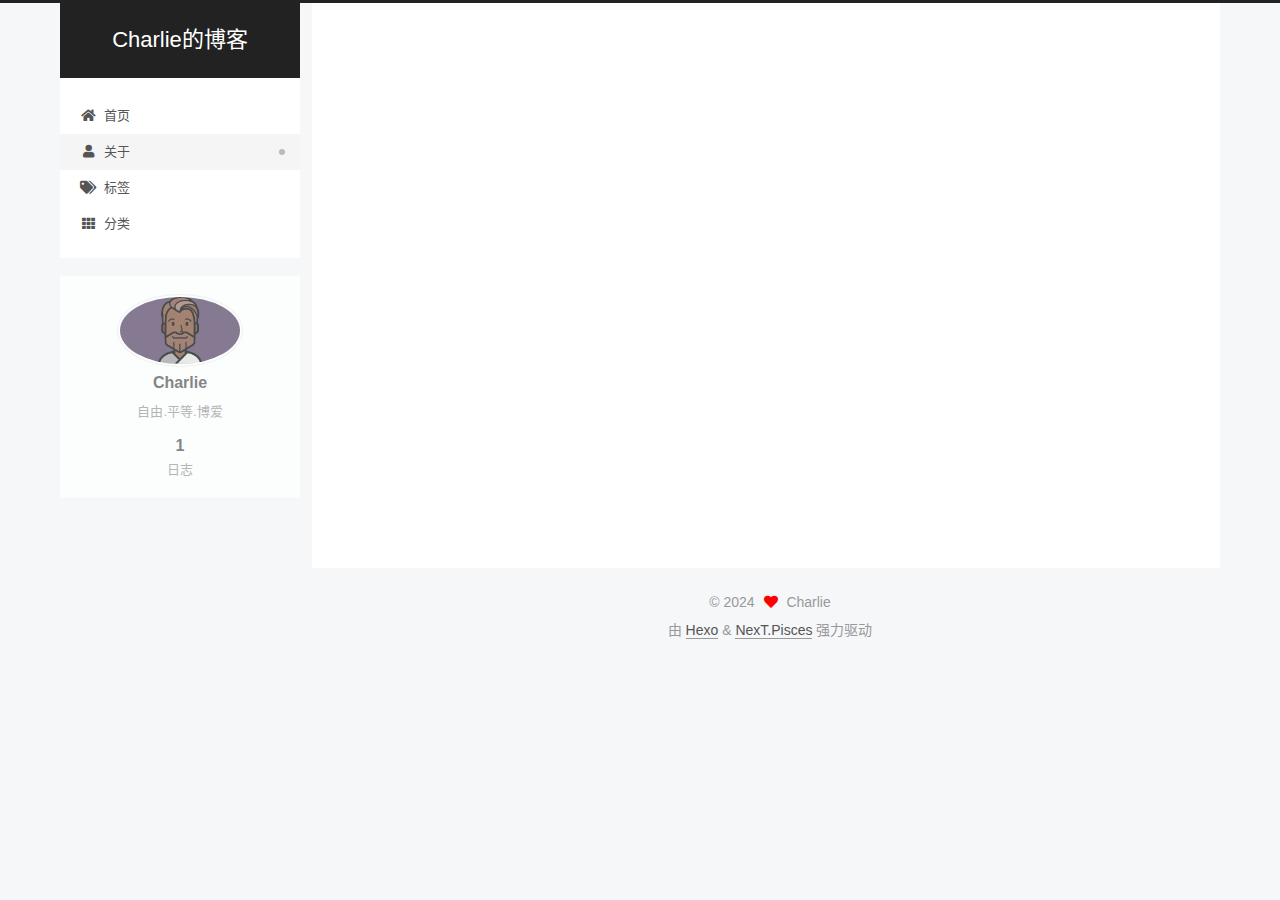
==== about/index.html @ 8c5cea67 "Site updated: 2024-01-12 19:17:08" ====
<!DOCTYPE html>
<html lang="zh-CN">
<head>
  <meta charset="UTF-8">
<meta name="viewport" content="width=device-width, initial-scale=1, maximum-scale=2">
<meta name="theme-color" content="#222">
<meta name="generator" content="Hexo 6.3.0">
  <link rel="apple-touch-icon" sizes="180x180" href="/images/apple-touch-icon-next.png">
  <link rel="icon" type="image/png" sizes="32x32" href="/images/favicon-32x32-next.png">
  <link rel="icon" type="image/png" sizes="16x16" href="/images/favicon-16x16-next.png">
  <link rel="mask-icon" href="/images/logo.svg" color="#222">

<link rel="stylesheet" href="/css/main.css">


<link rel="stylesheet" href="/lib/font-awesome/css/all.min.css">

<script id="hexo-configurations">
    var NexT = window.NexT || {};
    var CONFIG = {"hostname":"example.com","root":"/","scheme":"Pisces","version":"7.8.0","exturl":false,"sidebar":{"position":"left","display":"post","padding":18,"offset":12,"onmobile":false},"copycode":{"enable":false,"show_result":false,"style":null},"back2top":{"enable":true,"sidebar":false,"scrollpercent":false},"bookmark":{"enable":false,"color":"#222","save":"auto"},"fancybox":false,"mediumzoom":false,"lazyload":false,"pangu":false,"comments":{"style":"tabs","active":null,"storage":true,"lazyload":false,"nav":null},"algolia":{"hits":{"per_page":10},"labels":{"input_placeholder":"Search for Posts","hits_empty":"We didn't find any results for the search: ${query}","hits_stats":"${hits} results found in ${time} ms"}},"localsearch":{"enable":false,"trigger":"auto","top_n_per_article":1,"unescape":false,"preload":false},"motion":{"enable":true,"async":false,"transition":{"post_block":"fadeIn","post_header":"slideDownIn","post_body":"slideDownIn","coll_header":"slideLeftIn","sidebar":"slideUpIn"}}};
  </script>

  <meta name="description" content="欢迎来到我的博客 我创立这个博客最初的目的仅仅只是我的小黑盒账号被封禁 愤怒之余感慨 国内没有一个可以真正发表自己想法的平台 这个博客不会讨论一些太过敏感的事情 虽然说是由GitHub来进行托管的 应该算是半个境外平台了 但国安要找我的话应该非常容易 甚至别说是国安了 是个有心之士 就可以追寻着蛛丝马迹找到我 即使如编程随想那样的编程大佬 使用了无数的代理 跳脱 依旧还是被国安给抓到了 所以有的时">
<meta property="og:type" content="website">
<meta property="og:title" content="关于我的博客">
<meta property="og:url" content="http://example.com/about/index.html">
<meta property="og:site_name" content="Charlie的博客">
<meta property="og:description" content="欢迎来到我的博客 我创立这个博客最初的目的仅仅只是我的小黑盒账号被封禁 愤怒之余感慨 国内没有一个可以真正发表自己想法的平台 这个博客不会讨论一些太过敏感的事情 虽然说是由GitHub来进行托管的 应该算是半个境外平台了 但国安要找我的话应该非常容易 甚至别说是国安了 是个有心之士 就可以追寻着蛛丝马迹找到我 即使如编程随想那样的编程大佬 使用了无数的代理 跳脱 依旧还是被国安给抓到了 所以有的时">
<meta property="og:locale" content="zh_CN">
<meta property="article:published_time" content="2024-01-11T14:39:52.000Z">
<meta property="article:modified_time" content="2024-01-12T07:54:44.883Z">
<meta property="article:author" content="Charlie">
<meta name="twitter:card" content="summary">

<link rel="canonical" href="http://example.com/about/">


<script id="page-configurations">
  // https://hexo.io/docs/variables.html
  CONFIG.page = {
    sidebar: "",
    isHome : false,
    isPost : false,
    lang   : 'zh-CN'
  };
</script>

  <title>关于我的博客 | Charlie的博客
</title>
  






  <noscript>
  <style>
  .use-motion .brand,
  .use-motion .menu-item,
  .sidebar-inner,
  .use-motion .post-block,
  .use-motion .pagination,
  .use-motion .comments,
  .use-motion .post-header,
  .use-motion .post-body,
  .use-motion .collection-header { opacity: initial; }

  .use-motion .site-title,
  .use-motion .site-subtitle {
    opacity: initial;
    top: initial;
  }

  .use-motion .logo-line-before i { left: initial; }
  .use-motion .logo-line-after i { right: initial; }
  </style>
</noscript>

</head>

<body itemscope itemtype="http://schema.org/WebPage">
  <div class="container use-motion">
    <div class="headband"></div>

    <header class="header" itemscope itemtype="http://schema.org/WPHeader">
      <div class="header-inner"><div class="site-brand-container">
  <div class="site-nav-toggle">
    <div class="toggle" aria-label="切换导航栏">
      <span class="toggle-line toggle-line-first"></span>
      <span class="toggle-line toggle-line-middle"></span>
      <span class="toggle-line toggle-line-last"></span>
    </div>
  </div>

  <div class="site-meta">

    <a href="/" class="brand" rel="start">
      <span class="logo-line-before"><i></i></span>
      <h1 class="site-title">Charlie的博客</h1>
      <span class="logo-line-after"><i></i></span>
    </a>
  </div>

  <div class="site-nav-right">
    <div class="toggle popup-trigger">
    </div>
  </div>
</div>




<nav class="site-nav">
  <ul id="menu" class="main-menu menu">
        <li class="menu-item menu-item-home">

    <a href="/" rel="section"><i class="fa fa-home fa-fw"></i>首页</a>

  </li>
        <li class="menu-item menu-item-about">

    <a href="/about/" rel="section"><i class="fa fa-user fa-fw"></i>关于</a>

  </li>
        <li class="menu-item menu-item-tags">

    <a href="/tags/" rel="section"><i class="fa fa-tags fa-fw"></i>标签</a>

  </li>
        <li class="menu-item menu-item-categories">

    <a href="/categories/" rel="section"><i class="fa fa-th fa-fw"></i>分类</a>

  </li>
  </ul>
</nav>




</div>
    </header>

    
  <div class="back-to-top">
    <i class="fa fa-arrow-up"></i>
    <span>0%</span>
  </div>


    <main class="main">
      <div class="main-inner">
        <div class="content-wrap">
          
  
  

          <div class="content page posts-expand">
            

    
    
    
    <div class="post-block" lang="zh-CN">
      <header class="post-header">

<h1 class="post-title" itemprop="name headline">关于我的博客
</h1>

<div class="post-meta">
  

</div>

</header>

      
      
      
      <div class="post-body">
          <p>欢迎来到我的博客 我创立这个博客最初的目的仅仅只是我的小黑盒账号被封禁 愤怒之余感慨 国内没有一个可以真正发表自己想法的平台 这个博客不会讨论一些太过敏感的事情 虽然说是由GitHub来进行托管的 应该算是半个境外平台了 但国安要找我的话应该非常容易 甚至别说是国安了 是个有心之士 就可以追寻着蛛丝马迹找到我 即使如编程随想那样的编程大佬 使用了无数的代理 跳脱 依旧还是被国安给抓到了 所以有的时候你不得不佩服中国在维稳方面真的可谓是遥遥领先了<br>言归正传 这个博客有的时候我会讲一些国内的事件什么的 但肯定不会很深入 其余的话如果我想分享什么的话 我就会分享上来 之后也会开通资源分类上传一些我认为不错的资源 以及好书推荐和好文推荐<br>我挺感慨有一天我会开设自己的博客 以及在这上面分享自己对于社会事件的看法 这莫过于是我们这一个时代的悲哀</p>

      </div>
      
      
      
    </div>
    

    
    
    


          </div>
          

<script>
  window.addEventListener('tabs:register', () => {
    let { activeClass } = CONFIG.comments;
    if (CONFIG.comments.storage) {
      activeClass = localStorage.getItem('comments_active') || activeClass;
    }
    if (activeClass) {
      let activeTab = document.querySelector(`a[href="#comment-${activeClass}"]`);
      if (activeTab) {
        activeTab.click();
      }
    }
  });
  if (CONFIG.comments.storage) {
    window.addEventListener('tabs:click', event => {
      if (!event.target.matches('.tabs-comment .tab-content .tab-pane')) return;
      let commentClass = event.target.classList[1];
      localStorage.setItem('comments_active', commentClass);
    });
  }
</script>

        </div>
          
  
  <div class="toggle sidebar-toggle">
    <span class="toggle-line toggle-line-first"></span>
    <span class="toggle-line toggle-line-middle"></span>
    <span class="toggle-line toggle-line-last"></span>
  </div>

  <aside class="sidebar">
    <div class="sidebar-inner">

      <ul class="sidebar-nav motion-element">
        <li class="sidebar-nav-toc">
          文章目录
        </li>
        <li class="sidebar-nav-overview">
          站点概览
        </li>
      </ul>

      <!--noindex-->
      <div class="post-toc-wrap sidebar-panel">
      </div>
      <!--/noindex-->

      <div class="site-overview-wrap sidebar-panel">
        <div class="site-author motion-element" itemprop="author" itemscope itemtype="http://schema.org/Person">
    <img class="site-author-image" itemprop="image" alt="Charlie"
      src="/images/avatar.png">
  <p class="site-author-name" itemprop="name">Charlie</p>
  <div class="site-description" itemprop="description">自由.平等.博爱</div>
</div>
<div class="site-state-wrap motion-element">
  <nav class="site-state">
      <div class="site-state-item site-state-posts">
          <a href="/archives">
          <span class="site-state-item-count">1</span>
          <span class="site-state-item-name">日志</span>
        </a>
      </div>
  </nav>
</div>



      </div>

    </div>
  </aside>
  <div id="sidebar-dimmer"></div>


      </div>
    </main>

    <footer class="footer">
      <div class="footer-inner">
        

        

<div class="copyright">
  
  &copy; 
  <span itemprop="copyrightYear">2024</span>
  <span class="with-love">
    <i class="fa fa-heart"></i>
  </span>
  <span class="author" itemprop="copyrightHolder">Charlie</span>
</div>
  <div class="powered-by">由 <a href="https://hexo.io/" class="theme-link" rel="noopener" target="_blank">Hexo</a> & <a href="https://pisces.theme-next.org/" class="theme-link" rel="noopener" target="_blank">NexT.Pisces</a> 强力驱动
  </div>

        








      </div>
    </footer>
  </div>

  
  <script src="/lib/anime.min.js"></script>
  <script src="/lib/velocity/velocity.min.js"></script>
  <script src="/lib/velocity/velocity.ui.min.js"></script>

<script src="/js/utils.js"></script>

<script src="/js/motion.js"></script>


<script src="/js/schemes/pisces.js"></script>


<script src="/js/next-boot.js"></script>




  















  

  

</body>
</html>
---- css/main.css ----
:root {
  --body-bg-color: #f5f7f9;
  --content-bg-color: #fff;
  --card-bg-color: #f5f5f5;
  --text-color: #555;
  --blockquote-color: #666;
  --link-color: #555;
  --link-hover-color: #222;
  --brand-color: #fff;
  --brand-hover-color: #fff;
  --table-row-odd-bg-color: #f9f9f9;
  --table-row-hover-bg-color: #f5f5f5;
  --menu-item-bg-color: #f5f5f5;
  --btn-default-bg: #fff;
  --btn-default-color: #555;
  --btn-default-border-color: #555;
  --btn-default-hover-bg: #222;
  --btn-default-hover-color: #fff;
  --btn-default-hover-border-color: #222;
}
html {
  line-height: 1.15; /* 1 */
  -webkit-text-size-adjust: 100%; /* 2 */
}
body {
  margin: 0;
}
main {
  display: block;
}
h1 {
  font-size: 2em;
  margin: 0.67em 0;
}
hr {
  box-sizing: content-box; /* 1 */
  height: 0; /* 1 */
  overflow: visible; /* 2 */
}
pre {
  font-family: monospace, monospace; /* 1 */
  font-size: 1em; /* 2 */
}
a {
  background: transparent;
}
abbr[title] {
  border-bottom: none; /* 1 */
  text-decoration: underline; /* 2 */
  text-decoration: underline dotted; /* 2 */
}
b,
strong {
  font-weight: bolder;
}
code,
kbd,
samp {
  font-family: monospace, monospace; /* 1 */
  font-size: 1em; /* 2 */
}
small {
  font-size: 80%;
}
sub,
sup {
  font-size: 75%;
  line-height: 0;
  position: relative;
  vertical-align: baseline;
}
sub {
  bottom: -0.25em;
}
sup {
  top: -0.5em;
}
img {
  border-style: none;
}
button,
input,
optgroup,
select,
textarea {
  font-family: inherit; /* 1 */
  font-size: 100%; /* 1 */
  line-height: 1.15; /* 1 */
  margin: 0; /* 2 */
}
button,
input {
/* 1 */
  overflow: visible;
}
button,
select {
/* 1 */
  text-transform: none;
}
button,
[type='button'],
[type='reset'],
[type='submit'] {
  -webkit-appearance: button;
}
button::-moz-focus-inner,
[type='button']::-moz-focus-inner,
[type='reset']::-moz-focus-inner,
[type='submit']::-moz-focus-inner {
  border-style: none;
  padding: 0;
}
button:-moz-focusring,
[type='button']:-moz-focusring,
[type='reset']:-moz-focusring,
[type='submit']:-moz-focusring {
  outline: 1px dotted ButtonText;
}
fieldset {
  padding: 0.35em 0.75em 0.625em;
}
legend {
  box-sizing: border-box; /* 1 */
  color: inherit; /* 2 */
  display: table; /* 1 */
  max-width: 100%; /* 1 */
  padding: 0; /* 3 */
  white-space: normal; /* 1 */
}
progress {
  vertical-align: baseline;
}
textarea {
  overflow: auto;
}
[type='checkbox'],
[type='radio'] {
  box-sizing: border-box; /* 1 */
  padding: 0; /* 2 */
}
[type='number']::-webkit-inner-spin-button,
[type='number']::-webkit-outer-spin-button {
  height: auto;
}
[type='search'] {
  outline-offset: -2px; /* 2 */
  -webkit-appearance: textfield; /* 1 */
}
[type='search']::-webkit-search-decoration {
  -webkit-appearance: none;
}
::-webkit-file-upload-button {
  font: inherit; /* 2 */
  -webkit-appearance: button; /* 1 */
}
details {
  display: block;
}
summary {
  display: list-item;
}
template {
  display: none;
}
[hidden] {
  display: none;
}
::selection {
  background: #262a30;
  color: #eee;
}
html,
body {
  height: 100%;
}
body {
  background: var(--body-bg-color);
  color: var(--text-color);
  font-family: 'Lato', "PingFang SC", "Microsoft YaHei", sans-serif;
  font-size: 1em;
  line-height: 2;
}
@media (max-width: 991px) {
  body {
    padding-left: 0 !important;
    padding-right: 0 !important;
  }
}
h1,
h2,
h3,
h4,
h5,
h6 {
  font-family: 'Lato', "PingFang SC", "Microsoft YaHei", sans-serif;
  font-weight: bold;
  line-height: 1.5;
  margin: 20px 0 15px;
}
h1 {
  font-size: 1.5em;
}
h2 {
  font-size: 1.375em;
}
h3 {
  font-size: 1.25em;
}
h4 {
  font-size: 1.125em;
}
h5 {
  font-size: 1em;
}
h6 {
  font-size: 0.875em;
}
p {
  margin: 0 0 20px 0;
}
a,
span.exturl {
  border-bottom: 1px solid #999;
  color: var(--link-color);
  outline: 0;
  text-decoration: none;
  overflow-wrap: break-word;
  word-wrap: break-word;
  cursor: pointer;
}
a:hover,
span.exturl:hover {
  border-bottom-color: var(--link-hover-color);
  color: var(--link-hover-color);
}
iframe,
img,
video {
  display: block;
  margin-left: auto;
  margin-right: auto;
  max-width: 100%;
}
hr {
  background-image: repeating-linear-gradient(-45deg, #ddd, #ddd 4px, transparent 4px, transparent 8px);
  border: 0;
  height: 3px;
  margin: 40px 0;
}
blockquote {
  border-left: 4px solid #ddd;
  color: var(--blockquote-color);
  margin: 0;
  padding: 0 15px;
}
blockquote cite::before {
  content: '-';
  padding: 0 5px;
}
dt {
  font-weight: bold;
}
dd {
  margin: 0;
  padding: 0;
}
kbd {
  background-color: #f5f5f5;
  background-image: linear-gradient(#eee, #fff, #eee);
  border: 1px solid #ccc;
  border-radius: 0.2em;
  box-shadow: 0.1em 0.1em 0.2em rgba(0,0,0,0.1);
  color: #555;
  font-family: inherit;
  padding: 0.1em 0.3em;
  white-space: nowrap;
}
.table-container {
  overflow: auto;
}
table {
  border-collapse: collapse;
  border-spacing: 0;
  font-size: 0.875em;
  margin: 0 0 20px 0;
  width: 100%;
}
tbody tr:nth-of-type(odd) {
  background: var(--table-row-odd-bg-color);
}
tbody tr:hover {
  background: var(--table-row-hover-bg-color);
}
caption,
th,
td {
  font-weight: normal;
  padding: 8px;
  vertical-align: middle;
}
th,
td {
  border: 1px solid #ddd;
  border-bottom: 3px solid #ddd;
}
th {
  font-weight: 700;
  padding-bottom: 10px;
}
td {
  border-bottom-width: 1px;
}
.btn {
  background: var(--btn-default-bg);
  border: 2px solid var(--btn-default-border-color);
  border-radius: 2px;
  color: var(--btn-default-color);
  display: inline-block;
  font-size: 0.875em;
  line-height: 2;
  padding: 0 20px;
  text-decoration: none;
  transition-property: background-color;
  transition-delay: 0s;
  transition-duration: 0.2s;
  transition-timing-function: ease-in-out;
}
.btn:hover {
  background: var(--btn-default-hover-bg);
  border-color: var(--btn-default-hover-border-color);
  color: var(--btn-default-hover-color);
}
.btn + .btn {
  margin: 0 0 8px 8px;
}
.btn .fa-fw {
  text-align: left;
  width: 1.285714285714286em;
}
.toggle {
  line-height: 0;
}
.toggle .toggle-line {
  background: #fff;
  display: inline-block;
  height: 2px;
  left: 0;
  position: relative;
  top: 0;
  transition: all 0.4s;
  vertical-align: top;
  width: 100%;
}
.toggle .toggle-line:not(:first-child) {
  margin-top: 3px;
}
.toggle.toggle-arrow .toggle-line-first {
  left: 50%;
  top: 2px;
  transform: rotate(45deg);
  width: 50%;
}
.toggle.toggle-arrow .toggle-line-middle {
  left: 2px;
  width: 90%;
}
.toggle.toggle-arrow .toggle-line-last {
  left: 50%;
  top: -2px;
  transform: rotate(-45deg);
  width: 50%;
}
.toggle.toggle-close .toggle-line-first {
  transform: rotate(-45deg);
  top: 5px;
}
.toggle.toggle-close .toggle-line-middle {
  opacity: 0;
}
.toggle.toggle-close .toggle-line-last {
  transform: rotate(45deg);
  top: -5px;
}
.highlight,
pre {
  background: #f7f7f7;
  color: #4d4d4c;
  line-height: 1.6;
  margin: 0 auto 20px;
}
pre,
code {
  font-family: consolas, Menlo, monospace, "PingFang SC", "Microsoft YaHei";
}
code {
  background: #eee;
  border-radius: 3px;
  color: #555;
  padding: 2px 4px;
  overflow-wrap: break-word;
  word-wrap: break-word;
}
.highlight *::selection {
  background: #d6d6d6;
}
.highlight pre {
  border: 0;
  margin: 0;
  padding: 10px 0;
}
.highlight table {
  border: 0;
  margin: 0;
  width: auto;
}
.highlight td {
  border: 0;
  padding: 0;
}
.highlight figcaption {
  background: #eff2f3;
  color: #4d4d4c;
  display: flex;
  font-size: 0.875em;
  justify-content: space-between;
  line-height: 1.2;
  padding: 0.5em;
}
.highlight figcaption a {
  color: #4d4d4c;
}
.highlight figcaption a:hover {
  border-bottom-color: #4d4d4c;
}
.highlight .gutter {
  -moz-user-select: none;
  -ms-user-select: none;
  -webkit-user-select: none;
  user-select: none;
}
.highlight .gutter pre {
  background: #eff2f3;
  color: #869194;
  padding-left: 10px;
  padding-right: 10px;
  text-align: right;
}
.highlight .code pre {
  background: #f7f7f7;
  padding-left: 10px;
  width: 100%;
}
.gist table {
  width: auto;
}
.gist table td {
  border: 0;
}
pre {
  overflow: auto;
  padding: 10px;
}
pre code {
  background: none;
  color: #4d4d4c;
  font-size: 0.875em;
  padding: 0;
  text-shadow: none;
}
pre .deletion {
  background: #fdd;
}
pre .addition {
  background: #dfd;
}
pre .meta {
  color: #eab700;
  -moz-user-select: none;
  -ms-user-select: none;
  -webkit-user-select: none;
  user-select: none;
}
pre .comment {
  color: #8e908c;
}
pre .variable,
pre .attribute,
pre .tag,
pre .name,
pre .regexp,
pre .ruby .constant,
pre .xml .tag .title,
pre .xml .pi,
pre .xml .doctype,
pre .html .doctype,
pre .css .id,
pre .css .class,
pre .css .pseudo {
  color: #c82829;
}
pre .number,
pre .preprocessor,
pre .built_in,
pre .builtin-name,
pre .literal,
pre .params,
pre .constant,
pre .command {
  color: #f5871f;
}
pre .ruby .class .title,
pre .css .rules .attribute,
pre .string,
pre .symbol,
pre .value,
pre .inheritance,
pre .header,
pre .ruby .symbol,
pre .xml .cdata,
pre .special,
pre .formula {
  color: #718c00;
}
pre .title,
pre .css .hexcolor {
  color: #3e999f;
}
pre .function,
pre .python .decorator,
pre .python .title,
pre .ruby .function .title,
pre .ruby .title .keyword,
pre .perl .sub,
pre .javascript .title,
pre .coffeescript .title {
  color: #4271ae;
}
pre .keyword,
pre .javascript .function {
  color: #8959a8;
}
.blockquote-center {
  border-left: none;
  margin: 40px 0;
  padding: 0;
  position: relative;
  text-align: center;
}
.blockquote-center .fa {
  display: block;
  opacity: 0.6;
  position: absolute;
  width: 100%;
}
.blockquote-center .fa-quote-left {
  border-top: 1px solid #ccc;
  text-align: left;
  top: -20px;
}
.blockquote-center .fa-quote-right {
  border-bottom: 1px solid #ccc;
  text-align: right;
  bottom: -20px;
}
.blockquote-center p,
.blockquote-center div {
  text-align: center;
}
.post-body .group-picture img {
  margin: 0 auto;
  padding: 0 3px;
}
.group-picture-row {
  margin-bottom: 6px;
  overflow: hidden;
}
.group-picture-column {
  float: left;
  margin-bottom: 10px;
}
.post-body .label {
  color: #555;
  display: inline;
  padding: 0 2px;
}
.post-body .label.default {
  background: #f0f0f0;
}
.post-body .label.primary {
  background: #efe6f7;
}
.post-body .label.info {
  background: #e5f2f8;
}
.post-body .label.success {
  background: #e7f4e9;
}
.post-body .label.warning {
  background: #fcf6e1;
}
.post-body .label.danger {
  background: #fae8eb;
}
.post-body .tabs {
  margin-bottom: 20px;
}
.post-body .tabs,
.tabs-comment {
  display: block;
  padding-top: 10px;
  position: relative;
}
.post-body .tabs ul.nav-tabs,
.tabs-comment ul.nav-tabs {
  display: flex;
  flex-wrap: wrap;
  margin: 0;
  margin-bottom: -1px;
  padding: 0;
}
@media (max-width: 413px) {
  .post-body .tabs ul.nav-tabs,
  .tabs-comment ul.nav-tabs {
    display: block;
    margin-bottom: 5px;
  }
}
.post-body .tabs ul.nav-tabs li.tab,
.tabs-comment ul.nav-tabs li.tab {
  border-bottom: 1px solid #ddd;
  border-left: 1px solid transparent;
  border-right: 1px solid transparent;
  border-top: 3px solid transparent;
  flex-grow: 1;
  list-style-type: none;
  border-radius: 0 0 0 0;
}
@media (max-width: 413px) {
  .post-body .tabs ul.nav-tabs li.tab,
  .tabs-comment ul.nav-tabs li.tab {
    border-bottom: 1px solid transparent;
    border-left: 3px solid transparent;
    border-right: 1px solid transparent;
    border-top: 1px solid transparent;
  }
}
@media (max-width: 413px) {
  .post-body .tabs ul.nav-tabs li.tab,
  .tabs-comment ul.nav-tabs li.tab {
    border-radius: 0;
  }
}
.post-body .tabs ul.nav-tabs li.tab a,
.tabs-comment ul.nav-tabs li.tab a {
  border-bottom: initial;
  display: block;
  line-height: 1.8;
  outline: 0;
  padding: 0.25em 0.75em;
  text-align: center;
  transition-delay: 0s;
  transition-duration: 0.2s;
  transition-timing-function: ease-out;
}
.post-body .tabs ul.nav-tabs li.tab a i,
.tabs-comment ul.nav-tabs li.tab a i {
  width: 1.285714285714286em;
}
.post-body .tabs ul.nav-tabs li.tab.active,
.tabs-comment ul.nav-tabs li.tab.active {
  border-bottom: 1px solid transparent;
  border-left: 1px solid #ddd;
  border-right: 1px solid #ddd;
  border-top: 3px solid #fc6423;
}
@media (max-width: 413px) {
  .post-body .tabs ul.nav-tabs li.tab.active,
  .tabs-comment ul.nav-tabs li.tab.active {
    border-bottom: 1px solid #ddd;
    border-left: 3px solid #fc6423;
    border-right: 1px solid #ddd;
    border-top: 1px solid #ddd;
  }
}
.post-body .tabs ul.nav-tabs li.tab.active a,
.tabs-comment ul.nav-tabs li.tab.active a {
  color: var(--link-color);
  cursor: default;
}
.post-body .tabs .tab-content .tab-pane,
.tabs-comment .tab-content .tab-pane {
  border: 1px solid #ddd;
  border-top: 0;
  padding: 20px 20px 0 20px;
  border-radius: 0;
}
.post-body .tabs .tab-content .tab-pane:not(.active),
.tabs-comment .tab-content .tab-pane:not(.active) {
  display: none;
}
.post-body .tabs .tab-content .tab-pane.active,
.tabs-comment .tab-content .tab-pane.active {
  display: block;
}
.post-body .tabs .tab-content .tab-pane.active:nth-of-type(1),
.tabs-comment .tab-content .tab-pane.active:nth-of-type(1) {
  border-radius: 0 0 0 0;
}
@media (max-width: 413px) {
  .post-body .tabs .tab-content .tab-pane.active:nth-of-type(1),
  .tabs-comment .tab-content .tab-pane.active:nth-of-type(1) {
    border-radius: 0;
  }
}
.post-body .note {
  border-radius: 3px;
  margin-bottom: 20px;
  padding: 1em;
  position: relative;
  border: 1px solid #eee;
  border-left-width: 5px;
}
.post-body .note h2,
.post-body .note h3,
.post-body .note h4,
.post-body .note h5,
.post-body .note h6 {
  margin-top: 0;
  border-bottom: initial;
  margin-bottom: 0;
  padding-top: 0;
}
.post-body .note p:first-child,
.post-body .note ul:first-child,
.post-body .note ol:first-child,
.post-body .note table:first-child,
.post-body .note pre:first-child,
.post-body .note blockquote:first-child,
.post-body .note img:first-child {
  margin-top: 0;
}
.post-body .note p:last-child,
.post-body .note ul:last-child,
.post-body .note ol:last-child,
.post-body .note table:last-child,
.post-body .note pre:last-child,
.post-body .note blockquote:last-child,
.post-body .note img:last-child {
  margin-bottom: 0;
}
.post-body .note.default {
  border-left-color: #777;
}
.post-body .note.default h2,
.post-body .note.default h3,
.post-body .note.default h4,
.post-body .note.default h5,
.post-body .note.default h6 {
  color: #777;
}
.post-body .note.primary {
  border-left-color: #6f42c1;
}
.post-body .note.primary h2,
.post-body .note.primary h3,
.post-body .note.primary h4,
.post-body .note.primary h5,
.post-body .note.primary h6 {
  color: #6f42c1;
}
.post-body .note.info {
  border-left-color: #428bca;
}
.post-body .note.info h2,
.post-body .note.info h3,
.post-body .note.info h4,
.post-body .note.info h5,
.post-body .note.info h6 {
  color: #428bca;
}
.post-body .note.success {
  border-left-color: #5cb85c;
}
.post-body .note.success h2,
.post-body .note.success h3,
.post-body .note.success h4,
.post-body .note.success h5,
.post-body .note.success h6 {
  color: #5cb85c;
}
.post-body .note.warning {
  border-left-color: #f0ad4e;
}
.post-body .note.warning h2,
.post-body .note.warning h3,
.post-body .note.warning h4,
.post-body .note.warning h5,
.post-body .note.warning h6 {
  color: #f0ad4e;
}
.post-body .note.danger {
  border-left-color: #d9534f;
}
.post-body .note.danger h2,
.post-body .note.danger h3,
.post-body .note.danger h4,
.post-body .note.danger h5,
.post-body .note.danger h6 {
  color: #d9534f;
}
.pagination .prev,
.pagination .next,
.pagination .page-number,
.pagination .space {
  display: inline-block;
  margin: 0 10px;
  padding: 0 11px;
  position: relative;
  top: -1px;
}
@media (max-width: 767px) {
  .pagination .prev,
  .pagination .next,
  .pagination .page-number,
  .pagination .space {
    margin: 0 5px;
  }
}
.pagination {
  border-top: 1px solid #eee;
  margin: 120px 0 0;
  text-align: center;
}
.pagination .prev,
.pagination .next,
.pagination .page-number {
  border-bottom: 0;
  border-top: 1px solid #eee;
  transition-property: border-color;
  transition-delay: 0s;
  transition-duration: 0.2s;
  transition-timing-function: ease-in-out;
}
.pagination .prev:hover,
.pagination .next:hover,
.pagination .page-number:hover {
  border-top-color: #222;
}
.pagination .space {
  margin: 0;
  padding: 0;
}
.pagination .prev {
  margin-left: 0;
}
.pagination .next {
  margin-right: 0;
}
.pagination .page-number.current {
  background: #ccc;
  border-top-color: #ccc;
  color: #fff;
}
@media (max-width: 767px) {
  .pagination {
    border-top: none;
  }
  .pagination .prev,
  .pagination .next,
  .pagination .page-number {
    border-bottom: 1px solid #eee;
    border-top: 0;
    margin-bottom: 10px;
    padding: 0 10px;
  }
  .pagination .prev:hover,
  .pagination .next:hover,
  .pagination .page-number:hover {
    border-bottom-color: #222;
  }
}
.comments {
  margin-top: 60px;
  overflow: hidden;
}
.comment-button-group {
  display: flex;
  flex-wrap: wrap-reverse;
  justify-content: center;
  margin: 1em 0;
}
.comment-button-group .comment-button {
  margin: 0.1em 0.2em;
}
.comment-button-group .comment-button.active {
  background: var(--btn-default-hover-bg);
  border-color: var(--btn-default-hover-border-color);
  color: var(--btn-default-hover-color);
}
.comment-position {
  display: none;
}
.comment-position.active {
  display: block;
}
.tabs-comment {
  background: var(--content-bg-color);
  margin-top: 4em;
  padding-top: 0;
}
.tabs-comment .comments {
  border: 0;
  box-shadow: none;
  margin-top: 0;
  padding-top: 0;
}
.container {
  min-height: 100%;
  position: relative;
}
.main-inner {
  margin: 0 auto;
  width: calc(100% - 20px);
}
@media (min-width: 1200px) {
  .main-inner {
    width: 1160px;
  }
}
@media (min-width: 1600px) {
  .main-inner {
    width: 73%;
  }
}
@media (max-width: 767px) {
  .content-wrap {
    padding: 0 20px;
  }
}
.header {
  background: transparent;
}
.header-inner {
  margin: 0 auto;
  width: calc(100% - 20px);
}
@media (min-width: 1200px) {
  .header-inner {
    width: 1160px;
  }
}
@media (min-width: 1600px) {
  .header-inner {
    width: 73%;
  }
}
.site-brand-container {
  display: flex;
  flex-shrink: 0;
  padding: 0 10px;
}
.headband {
  background: #222;
  height: 3px;
}
.site-meta {
  flex-grow: 1;
  text-align: center;
}
@media (max-width: 767px) {
  .site-meta {
    text-align: center;
  }
}
.brand {
  border-bottom: none;
  color: var(--brand-color);
  display: inline-block;
  line-height: 1.375em;
  padding: 0 40px;
  position: relative;
}
.brand:hover {
  color: var(--brand-hover-color);
}
.site-title {
  font-family: 'Lato', "PingFang SC", "Microsoft YaHei", sans-serif;
  font-size: 1.375em;
  font-weight: normal;
  margin: 0;
}
.site-subtitle {
  color: #ddd;
  font-size: 0.8125em;
  margin: 10px 0;
}
.use-motion .brand {
  opacity: 0;
}
.use-motion .site-title,
.use-motion .site-subtitle,
.use-motion .custom-logo-image {
  opacity: 0;
  position: relative;
  top: -10px;
}
.site-nav-toggle,
.site-nav-right {
  display: none;
}
@media (max-width: 767px) {
  .site-nav-toggle,
  .site-nav-right {
    display: flex;
    flex-direction: column;
    justify-content: center;
  }
}
.site-nav-toggle .toggle,
.site-nav-right .toggle {
  color: var(--text-color);
  padding: 10px;
  width: 22px;
}
.site-nav-toggle .toggle .toggle-line,
.site-nav-right .toggle .toggle-line {
  background: var(--text-color);
  border-radius: 1px;
}
.site-nav {
  display: block;
}
@media (max-width: 767px) {
  .site-nav {
    clear: both;
    display: none;
  }
}
.site-nav.site-nav-on {
  display: block;
}
.menu {
  margin-top: 20px;
  padding-left: 0;
  text-align: center;
}
.menu-item {
  display: inline-block;
  list-style: none;
  margin: 0 10px;
}
@media (max-width: 767px) {
  .menu-item {
    display: block;
    margin-top: 10px;
  }
  .menu-item.menu-item-search {
    display: none;
  }
}
.menu-item a,
.menu-item span.exturl {
  border-bottom: 0;
  display: block;
  font-size: 0.8125em;
  transition-property: border-color;
  transition-delay: 0s;
  transition-duration: 0.2s;
  transition-timing-function: ease-in-out;
}
@media (hover: none) {
  .menu-item a:hover,
  .menu-item span.exturl:hover {
    border-bottom-color: transparent !important;
  }
}
.menu-item .fa,
.menu-item .fab,
.menu-item .far,
.menu-item .fas {
  margin-right: 8px;
}
.menu-item .badge {
  display: inline-block;
  font-weight: bold;
  line-height: 1;
  margin-left: 0.35em;
  margin-top: 0.35em;
  text-align: center;
  white-space: nowrap;
}
@media (max-width: 767px) {
  .menu-item .badge {
    float: right;
    margin-left: 0;
  }
}
.menu-item-active a,
.menu .menu-item a:hover,
.menu .menu-item span.exturl:hover {
  background: var(--menu-item-bg-color);
}
.use-motion .menu-item {
  opacity: 0;
}
.sidebar {
  background: #222;
  bottom: 0;
  box-shadow: inset 0 2px 6px #000;
  position: fixed;
  top: 0;
}
@media (max-width: 991px) {
  .sidebar {
    display: none;
  }
}
.sidebar-inner {
  color: #999;
  padding: 18px 10px;
  text-align: center;
}
.cc-license {
  margin-top: 10px;
  text-align: center;
}
.cc-license .cc-opacity {
  border-bottom: none;
  opacity: 0.7;
}
.cc-license .cc-opacity:hover {
  opacity: 0.9;
}
.cc-license img {
  display: inline-block;
}
.site-author-image {
  border: 1px solid #eee;
  display: block;
  margin: 0 auto;
  max-width: 120px;
  padding: 2px;
  border-radius: 50%;
}
.site-author-name {
  color: var(--text-color);
  font-weight: 600;
  margin: 0;
  text-align: center;
}
.site-description {
  color: #999;
  font-size: 0.8125em;
  margin-top: 0;
  text-align: center;
}
.links-of-author {
  margin-top: 15px;
}
.links-of-author a,
.links-of-author span.exturl {
  border-bottom-color: #555;
  display: inline-block;
  font-size: 0.8125em;
  margin-bottom: 10px;
  margin-right: 10px;
  vertical-align: middle;
}
.links-of-author a::before,
.links-of-author span.exturl::before {
  background: #9ff757;
  border-radius: 50%;
  content: ' ';
  display: inline-block;
  height: 4px;
  margin-right: 3px;
  vertical-align: middle;
  width: 4px;
}
.sidebar-button {
  margin-top: 15px;
}
.sidebar-button a {
  border: 1px solid #fc6423;
  border-radius: 4px;
  color: #fc6423;
  display: inline-block;
  padding: 0 15px;
}
.sidebar-button a .fa,
.sidebar-button a .fab,
.sidebar-button a .far,
.sidebar-button a .fas {
  margin-right: 5px;
}
.sidebar-button a:hover {
  background: #fc6423;
  border: 1px solid #fc6423;
  color: #fff;
}
.sidebar-button a:hover .fa,
.sidebar-button a:hover .fab,
.sidebar-button a:hover .far,
.sidebar-button a:hover .fas {
  color: #fff;
}
.links-of-blogroll {
  font-size: 0.8125em;
  margin-top: 10px;
}
.links-of-blogroll-title {
  font-size: 0.875em;
  font-weight: 600;
  margin-top: 0;
}
.links-of-blogroll-list {
  list-style: none;
  margin: 0;
  padding: 0;
}
#sidebar-dimmer {
  display: none;
}
@media (max-width: 767px) {
  #sidebar-dimmer {
    background: #000;
    display: block;
    height: 100%;
    left: 100%;
    opacity: 0;
    position: fixed;
    top: 0;
    width: 100%;
    z-index: 1100;
  }
  .sidebar-active + #sidebar-dimmer {
    opacity: 0.7;
    transform: translateX(-100%);
    transition: opacity 0.5s;
  }
}
.sidebar-nav {
  margin: 0;
  padding-bottom: 20px;
  padding-left: 0;
}
.sidebar-nav li {
  border-bottom: 1px solid transparent;
  color: var(--text-color);
  cursor: pointer;
  display: inline-block;
  font-size: 0.875em;
}
.sidebar-nav li.sidebar-nav-overview {
  margin-left: 10px;
}
.sidebar-nav li:hover {
  color: #fc6423;
}
.sidebar-nav .sidebar-nav-active {
  border-bottom-color: #fc6423;
  color: #fc6423;
}
.sidebar-nav .sidebar-nav-active:hover {
  color: #fc6423;
}
.sidebar-panel {
  display: none;
  overflow-x: hidden;
  overflow-y: auto;
}
.sidebar-panel-active {
  display: block;
}
.sidebar-toggle {
  background: #222;
  bottom: 45px;
  cursor: pointer;
  height: 14px;
  left: 30px;
  padding: 5px;
  position: fixed;
  width: 14px;
  z-index: 1300;
}
@media (max-width: 991px) {
  .sidebar-toggle {
    left: 20px;
    opacity: 0.8;
    display: none;
  }
}
.sidebar-toggle:hover .toggle-line {
  background: #fc6423;
}
.post-toc {
  font-size: 0.875em;
}
.post-toc ol {
  list-style: none;
  margin: 0;
  padding: 0 2px 5px 10px;
  text-align: left;
}
.post-toc ol > ol {
  padding-left: 0;
}
.post-toc ol a {
  transition-property: all;
  transition-delay: 0s;
  transition-duration: 0.2s;
  transition-timing-function: ease-in-out;
}
.post-toc .nav-item {
  line-height: 1.8;
  overflow: hidden;
  text-overflow: ellipsis;
  white-space: nowrap;
}
.post-toc .nav .nav-child {
  display: none;
}
.post-toc .nav .active > .nav-child {
  display: block;
}
.post-toc .nav .active-current > .nav-child {
  display: block;
}
.post-toc .nav .active-current > .nav-child > .nav-item {
  display: block;
}
.post-toc .nav .active > a {
  border-bottom-color: #fc6423;
  color: #fc6423;
}
.post-toc .nav .active-current > a {
  color: #fc6423;
}
.post-toc .nav .active-current > a:hover {
  color: #fc6423;
}
.site-state {
  display: flex;
  justify-content: center;
  line-height: 1.4;
  margin-top: 10px;
  overflow: hidden;
  text-align: center;
  white-space: nowrap;
}
.site-state-item {
  padding: 0 15px;
}
.site-state-item:not(:first-child) {
  border-left: 1px solid #eee;
}
.site-state-item a {
  border-bottom: none;
}
.site-state-item-count {
  display: block;
  font-size: 1em;
  font-weight: 600;
  text-align: center;
}
.site-state-item-name {
  color: #999;
  font-size: 0.8125em;
}
.footer {
  color: #999;
  font-size: 0.875em;
  padding: 20px 0;
}
.footer.footer-fixed {
  bottom: 0;
  left: 0;
  position: absolute;
  right: 0;
}
.footer-inner {
  box-sizing: border-box;
  margin: 0 auto;
  text-align: center;
  width: calc(100% - 20px);
}
@media (min-width: 1200px) {
  .footer-inner {
    width: 1160px;
  }
}
@media (min-width: 1600px) {
  .footer-inner {
    width: 73%;
  }
}
.languages {
  display: inline-block;
  font-size: 1.125em;
  position: relative;
}
.languages .lang-select-label span {
  margin: 0 0.5em;
}
.languages .lang-select {
  height: 100%;
  left: 0;
  opacity: 0;
  position: absolute;
  top: 0;
  width: 100%;
}
.with-love {
  color: #ff0000;
  display: inline-block;
  margin: 0 5px;
}
.powered-by,
.theme-info {
  display: inline-block;
}
@-moz-keyframes iconAnimate {
  0%, 100% {
    transform: scale(1);
  }
  10%, 30% {
    transform: scale(0.9);
  }
  20%, 40%, 60%, 80% {
    transform: scale(1.1);
  }
  50%, 70% {
    transform: scale(1.1);
  }
}
@-webkit-keyframes iconAnimate {
  0%, 100% {
    transform: scale(1);
  }
  10%, 30% {
    transform: scale(0.9);
  }
  20%, 40%, 60%, 80% {
    transform: scale(1.1);
  }
  50%, 70% {
    transform: scale(1.1);
  }
}
@-o-keyframes iconAnimate {
  0%, 100% {
    transform: scale(1);
  }
  10%, 30% {
    transform: scale(0.9);
  }
  20%, 40%, 60%, 80% {
    transform: scale(1.1);
  }
  50%, 70% {
    transform: scale(1.1);
  }
}
@keyframes iconAnimate {
  0%, 100% {
    transform: scale(1);
  }
  10%, 30% {
    transform: scale(0.9);
  }
  20%, 40%, 60%, 80% {
    transform: scale(1.1);
  }
  50%, 70% {
    transform: scale(1.1);
  }
}
.back-to-top {
  font-size: 12px;
  text-align: center;
  transition-delay: 0s;
  transition-duration: 0.2s;
  transition-timing-function: ease-in-out;
}
.back-to-top {
  background: #222;
  bottom: -100px;
  box-sizing: border-box;
  color: #fff;
  cursor: pointer;
  left: 30px;
  opacity: 0.6;
  padding: 0 6px;
  position: fixed;
  transition-property: bottom;
  z-index: 1300;
  width: 24px;
}
.back-to-top span {
  display: none;
}
.back-to-top:hover {
  color: #fc6423;
}
.back-to-top.back-to-top-on {
  bottom: 30px;
}
@media (max-width: 991px) {
  .back-to-top {
    left: 20px;
    opacity: 0.8;
  }
}
.post-body {
  font-family: 'Lato', "PingFang SC", "Microsoft YaHei", sans-serif;
  overflow-wrap: break-word;
  word-wrap: break-word;
}
@media (min-width: 1200px) {
  .post-body {
    font-size: 1.125em;
  }
}
.post-body .exturl .fa {
  font-size: 0.875em;
  margin-left: 4px;
}
.post-body .image-caption,
.post-body .figure .caption {
  color: #999;
  font-size: 0.875em;
  font-weight: bold;
  line-height: 1;
  margin: -20px auto 15px;
  text-align: center;
}
.post-sticky-flag {
  display: inline-block;
  transform: rotate(30deg);
}
.post-button {
  margin-top: 40px;
  text-align: center;
}
.use-motion .post-block,
.use-motion .pagination,
.use-motion .comments {
  opacity: 0;
}
.use-motion .post-header {
  opacity: 0;
}
.use-motion .post-body {
  opacity: 0;
}
.use-motion .collection-header {
  opacity: 0;
}
.posts-collapse {
  margin-left: 35px;
  position: relative;
}
@media (max-width: 767px) {
  .posts-collapse {
    margin-left: 0px;
    margin-right: 0px;
  }
}
.posts-collapse .collection-title {
  font-size: 1.125em;
  position: relative;
}
.posts-collapse .collection-title::before {
  background: #999;
  border: 1px solid #fff;
  border-radius: 50%;
  content: ' ';
  height: 10px;
  left: 0;
  margin-left: -6px;
  margin-top: -4px;
  position: absolute;
  top: 50%;
  width: 10px;
}
.posts-collapse .collection-year {
  font-size: 1.5em;
  font-weight: bold;
  margin: 60px 0;
  position: relative;
}
.posts-collapse .collection-year::before {
  background: #bbb;
  border-radius: 50%;
  content: ' ';
  height: 8px;
  left: 0;
  margin-left: -4px;
  margin-top: -4px;
  position: absolute;
  top: 50%;
  width: 8px;
}
.posts-collapse .collection-header {
  display: block;
  margin: 0 0 0 20px;
}
.posts-collapse .collection-header small {
  color: #bbb;
  margin-left: 5px;
}
.posts-collapse .post-header {
  border-bottom: 1px dashed #ccc;
  margin: 30px 0;
  padding-left: 15px;
  position: relative;
  transition-property: border;
  transition-delay: 0s;
  transition-duration: 0.2s;
  transition-timing-function: ease-in-out;
}
.posts-collapse .post-header::before {
  background: #bbb;
  border: 1px solid #fff;
  border-radius: 50%;
  content: ' ';
  height: 6px;
  left: 0;
  margin-left: -4px;
  position: absolute;
  top: 0.75em;
  transition-property: background;
  width: 6px;
  transition-delay: 0s;
  transition-duration: 0.2s;
  transition-timing-function: ease-in-out;
}
.posts-collapse .post-header:hover {
  border-bottom-color: #666;
}
.posts-collapse .post-header:hover::before {
  background: #222;
}
.posts-collapse .post-meta {
  display: inline;
  font-size: 0.75em;
  margin-right: 10px;
}
.posts-collapse .post-title {
  display: inline;
}
.posts-collapse .post-title a,
.posts-collapse .post-title span.exturl {
  border-bottom: none;
  color: var(--link-color);
}
.posts-collapse .post-title .fa-external-link-alt {
  font-size: 0.875em;
  margin-left: 5px;
}
.posts-collapse::before {
  background: #f5f5f5;
  content: ' ';
  height: 100%;
  left: 0;
  margin-left: -2px;
  position: absolute;
  top: 1.25em;
  width: 4px;
}
.post-eof {
  background: #ccc;
  height: 1px;
  margin: 80px auto 60px;
  text-align: center;
  width: 8%;
}
.post-block:last-of-type .post-eof {
  display: none;
}
.content {
  padding-top: 40px;
}
@media (min-width: 992px) {
  .post-body {
    text-align: justify;
  }
}
@media (max-width: 991px) {
  .post-body {
    text-align: justify;
  }
}
.post-body h1,
.post-body h2,
.post-body h3,
.post-body h4,
.post-body h5,
.post-body h6 {
  padding-top: 10px;
}
.post-body h1 .header-anchor,
.post-body h2 .header-anchor,
.post-body h3 .header-anchor,
.post-body h4 .header-anchor,
.post-body h5 .header-anchor,
.post-body h6 .header-anchor {
  border-bottom-style: none;
  color: #ccc;
  float: right;
  margin-left: 10px;
  visibility: hidden;
}
.post-body h1 .header-anchor:hover,
.post-body h2 .header-anchor:hover,
.post-body h3 .header-anchor:hover,
.post-body h4 .header-anchor:hover,
.post-body h5 .header-anchor:hover,
.post-body h6 .header-anchor:hover {
  color: inherit;
}
.post-body h1:hover .header-anchor,
.post-body h2:hover .header-anchor,
.post-body h3:hover .header-anchor,
.post-body h4:hover .header-anchor,
.post-body h5:hover .header-anchor,
.post-body h6:hover .header-anchor {
  visibility: visible;
}
.post-body iframe,
.post-body img,
.post-body video {
  margin-bottom: 20px;
}
.post-body .video-container {
  height: 0;
  margin-bottom: 20px;
  overflow: hidden;
  padding-top: 75%;
  position: relative;
  width: 100%;
}
.post-body .video-container iframe,
.post-body .video-container object,
.post-body .video-container embed {
  height: 100%;
  left: 0;
  margin: 0;
  position: absolute;
  top: 0;
  width: 100%;
}
.post-gallery {
  align-items: center;
  display: grid;
  grid-gap: 10px;
  grid-template-columns: 1fr 1fr 1fr;
  margin-bottom: 20px;
}
@media (max-width: 767px) {
  .post-gallery {
    grid-template-columns: 1fr 1fr;
  }
}
.post-gallery a {
  border: 0;
}
.post-gallery img {
  margin: 0;
}
.posts-expand .post-header {
  font-size: 1.125em;
}
.posts-expand .post-title {
  font-size: 1.5em;
  font-weight: normal;
  margin: initial;
  text-align: center;
  overflow-wrap: break-word;
  word-wrap: break-word;
}
.posts-expand .post-title-link {
  border-bottom: none;
  color: var(--link-color);
  display: inline-block;
  position: relative;
  vertical-align: top;
}
.posts-expand .post-title-link::before {
  background: var(--link-color);
  bottom: 0;
  content: '';
  height: 2px;
  left: 0;
  position: absolute;
  transform: scaleX(0);
  visibility: hidden;
  width: 100%;
  transition-delay: 0s;
  transition-duration: 0.2s;
  transition-timing-function: ease-in-out;
}
.posts-expand .post-title-link:hover::before {
  transform: scaleX(1);
  visibility: visible;
}
.posts-expand .post-title-link .fa-external-link-alt {
  font-size: 0.875em;
  margin-left: 5px;
}
.posts-expand .post-meta {
  color: #999;
  font-family: 'Lato', "PingFang SC", "Microsoft YaHei", sans-serif;
  font-size: 0.75em;
  margin: 3px 0 60px 0;
  text-align: center;
}
.posts-expand .post-meta .post-description {
  font-size: 0.875em;
  margin-top: 2px;
}
.posts-expand .post-meta time {
  border-bottom: 1px dashed #999;
  cursor: pointer;
}
.post-meta .post-meta-item + .post-meta-item::before {
  content: '|';
  margin: 0 0.5em;
}
.post-meta-divider {
  margin: 0 0.5em;
}
.post-meta-item-icon {
  margin-right: 3px;
}
@media (max-width: 991px) {
  .post-meta-item-icon {
    display: inline-block;
  }
}
@media (max-width: 991px) {
  .post-meta-item-text {
    display: none;
  }
}
.post-nav {
  border-top: 1px solid #eee;
  display: flex;
  justify-content: space-between;
  margin-top: 15px;
  padding: 10px 5px 0;
}
.post-nav-item {
  flex: 1;
}
.post-nav-item a {
  border-bottom: none;
  display: block;
  font-size: 0.875em;
  line-height: 1.6;
  position: relative;
}
.post-nav-item a:active {
  top: 2px;
}
.post-nav-item .fa {
  font-size: 0.75em;
}
.post-nav-item:first-child {
  margin-right: 15px;
}
.post-nav-item:first-child .fa {
  margin-right: 5px;
}
.post-nav-item:last-child {
  margin-left: 15px;
  text-align: right;
}
.post-nav-item:last-child .fa {
  margin-left: 5px;
}
.rtl.post-body p,
.rtl.post-body a,
.rtl.post-body h1,
.rtl.post-body h2,
.rtl.post-body h3,
.rtl.post-body h4,
.rtl.post-body h5,
.rtl.post-body h6,
.rtl.post-body li,
.rtl.post-body ul,
.rtl.post-body ol {
  direction: rtl;
  font-family: UKIJ Ekran;
}
.rtl.post-title {
  font-family: UKIJ Ekran;
}
.post-tags {
  margin-top: 40px;
  text-align: center;
}
.post-tags a {
  display: inline-block;
  font-size: 0.8125em;
}
.post-tags a:not(:last-child) {
  margin-right: 10px;
}
.post-widgets {
  border-top: 1px solid #eee;
  margin-top: 15px;
  text-align: center;
}
.wp_rating {
  height: 20px;
  line-height: 20px;
  margin-top: 10px;
  padding-top: 6px;
  text-align: center;
}
.social-like {
  display: flex;
  font-size: 0.875em;
  justify-content: center;
  text-align: center;
}
.reward-container {
  margin: 20px auto;
  padding: 10px 0;
  text-align: center;
  width: 90%;
}
.reward-container button {
  background: transparent;
  border: 1px solid #fc6423;
  border-radius: 0;
  color: #fc6423;
  cursor: pointer;
  line-height: 2;
  outline: 0;
  padding: 0 15px;
  vertical-align: text-top;
}
.reward-container button:hover {
  background: #fc6423;
  border: 1px solid transparent;
  color: #fa9366;
}
#qr {
  padding-top: 20px;
}
#qr a {
  border: 0;
}
#qr img {
  display: inline-block;
  margin: 0.8em 2em 0 2em;
  max-width: 100%;
  width: 180px;
}
#qr p {
  text-align: center;
}
.category-all-page .category-all-title {
  text-align: center;
}
.category-all-page .category-all {
  margin-top: 20px;
}
.category-all-page .category-list {
  list-style: none;
  margin: 0;
  padding: 0;
}
.category-all-page .category-list-item {
  margin: 5px 10px;
}
.category-all-page .category-list-count {
  color: #bbb;
}
.category-all-page .category-list-count::before {
  content: ' (';
  display: inline;
}
.category-all-page .category-list-count::after {
  content: ') ';
  display: inline;
}
.category-all-page .category-list-child {
  padding-left: 10px;
}
.event-list {
  padding: 0;
}
.event-list hr {
  background: #222;
  margin: 20px 0 45px 0;
}
.event-list hr::after {
  background: #222;
  color: #fff;
  content: 'NOW';
  display: inline-block;
  font-weight: bold;
  padding: 0 5px;
  text-align: right;
}
.event-list .event {
  background: #222;
  margin: 20px 0;
  min-height: 40px;
  padding: 15px 0 15px 10px;
}
.event-list .event .event-summary {
  color: #fff;
  margin: 0;
  padding-bottom: 3px;
}
.event-list .event .event-summary::before {
  animation: dot-flash 1s alternate infinite ease-in-out;
  color: #fff;
  content: '\f111';
  display: inline-block;
  font-size: 10px;
  margin-right: 25px;
  vertical-align: middle;
  font-family: 'Font Awesome 5 Free';
  font-weight: 900;
}
.event-list .event .event-relative-time {
  color: #bbb;
  display: inline-block;
  font-size: 12px;
  font-weight: normal;
  padding-left: 12px;
}
.event-list .event .event-details {
  color: #fff;
  display: block;
  line-height: 18px;
  margin-left: 56px;
  padding-bottom: 6px;
  padding-top: 3px;
  text-indent: -24px;
}
.event-list .event .event-details::before {
  color: #fff;
  display: inline-block;
  margin-right: 9px;
  text-align: center;
  text-indent: 0;
  width: 14px;
  font-family: 'Font Awesome 5 Free';
  font-weight: 900;
}
.event-list .event .event-details.event-location::before {
  content: '\f041';
}
.event-list .event .event-details.event-duration::before {
  content: '\f017';
}
.event-list .event-past {
  background: #f5f5f5;
}
.event-list .event-past .event-summary,
.event-list .event-past .event-details {
  color: #bbb;
  opacity: 0.9;
}
.event-list .event-past .event-summary::before,
.event-list .event-past .event-details::before {
  animation: none;
  color: #bbb;
}
@-moz-keyframes dot-flash {
  from {
    opacity: 1;
    transform: scale(1);
  }
  to {
    opacity: 0;
    transform: scale(0.8);
  }
}
@-webkit-keyframes dot-flash {
  from {
    opacity: 1;
    transform: scale(1);
  }
  to {
    opacity: 0;
    transform: scale(0.8);
  }
}
@-o-keyframes dot-flash {
  from {
    opacity: 1;
    transform: scale(1);
  }
  to {
    opacity: 0;
    transform: scale(0.8);
  }
}
@keyframes dot-flash {
  from {
    opacity: 1;
    transform: scale(1);
  }
  to {
    opacity: 0;
    transform: scale(0.8);
  }
}
ul.breadcrumb {
  font-size: 0.75em;
  list-style: none;
  margin: 1em 0;
  padding: 0 2em;
  text-align: center;
}
ul.breadcrumb li {
  display: inline;
}
ul.breadcrumb li + li::before {
  content: '/\00a0';
  font-weight: normal;
  padding: 0.5em;
}
ul.breadcrumb li + li:last-child {
  font-weight: bold;
}
.tag-cloud {
  text-align: center;
}
.tag-cloud a {
  display: inline-block;
  margin: 10px;
}
.tag-cloud a:hover {
  color: var(--link-hover-color) !important;
}
.header {
  margin: 0 auto;
  position: relative;
  width: calc(100% - 20px);
}
@media (min-width: 1200px) {
  .header {
    width: 1160px;
  }
}
@media (min-width: 1600px) {
  .header {
    width: 73%;
  }
}
@media (max-width: 991px) {
  .header {
    width: auto;
  }
}
.header-inner {
  background: var(--content-bg-color);
  border-radius: initial;
  box-shadow: initial;
  overflow: hidden;
  padding: 0;
  position: absolute;
  top: 0;
  width: 240px;
}
@media (min-width: 1200px) {
  .header-inner {
    width: 240px;
  }
}
@media (max-width: 991px) {
  .header-inner {
    border-radius: initial;
    position: relative;
    width: auto;
  }
}
.main-inner {
  align-items: flex-start;
  display: flex;
  justify-content: space-between;
  flex-direction: row-reverse;
}
@media (max-width: 991px) {
  .main-inner {
    width: auto;
  }
}
.content-wrap {
  background: var(--content-bg-color);
  border-radius: initial;
  box-shadow: initial;
  box-sizing: border-box;
  padding: 40px;
  width: calc(100% - 252px);
}
@media (max-width: 991px) {
  .content-wrap {
    border-radius: initial;
    padding: 20px;
    width: 100%;
  }
}
.footer-inner {
  padding-left: 260px;
}
.back-to-top {
  left: auto;
  right: 30px;
}
@media (max-width: 991px) {
  .back-to-top {
    right: 20px;
  }
}
@media (max-width: 991px) {
  .footer-inner {
    padding-left: 0;
    padding-right: 0;
    width: auto;
  }
}
.site-brand-container {
  background: #222;
}
@media (max-width: 991px) {
  .site-brand-container {
    box-shadow: 0 0 16px rgba(0,0,0,0.5);
  }
}
.site-meta {
  padding: 20px 0;
}
.brand {
  padding: 0;
}
.site-subtitle {
  margin: 10px 10px 0;
}
.custom-logo-image {
  margin-top: 20px;
}
@media (max-width: 991px) {
  .custom-logo-image {
    display: none;
  }
}
@media (min-width: 768px) and (max-width: 991px) {
  .site-nav-toggle,
  .site-nav-right {
    display: flex;
    flex-direction: column;
    justify-content: center;
  }
}
.site-nav-toggle .toggle,
.site-nav-right .toggle {
  color: #fff;
}
.site-nav-toggle .toggle .toggle-line,
.site-nav-right .toggle .toggle-line {
  background: #fff;
}
@media (min-width: 768px) and (max-width: 991px) {
  .site-nav {
    display: none;
  }
}
.menu .menu-item {
  display: block;
  margin: 0;
}
.menu .menu-item a,
.menu .menu-item span.exturl {
  padding: 5px 20px;
  position: relative;
  text-align: left;
  transition-property: background-color;
}
@media (max-width: 991px) {
  .menu .menu-item.menu-item-search {
    display: none;
  }
}
.menu .menu-item .badge {
  background: #ccc;
  border-radius: 10px;
  color: #fff;
  float: right;
  padding: 2px 5px;
  text-shadow: 1px 1px 0 rgba(0,0,0,0.1);
  vertical-align: middle;
}
.main-menu .menu-item-active a::after {
  background: #bbb;
  border-radius: 50%;
  content: ' ';
  height: 6px;
  margin-top: -3px;
  position: absolute;
  right: 15px;
  top: 50%;
  width: 6px;
}
.sub-menu {
  background: var(--content-bg-color);
  border-bottom: 1px solid #ddd;
  margin: 0;
  padding: 6px 0;
}
.sub-menu .menu-item {
  display: inline-block;
}
.sub-menu .menu-item a,
.sub-menu .menu-item span.exturl {
  background: transparent;
  margin: 5px 10px;
  padding: initial;
}
.sub-menu .menu-item a:hover,
.sub-menu .menu-item span.exturl:hover {
  background: transparent;
  color: #fc6423;
}
.sub-menu .menu-item-active a {
  border-bottom-color: #fc6423;
  color: #fc6423;
}
.sub-menu .menu-item-active a:hover {
  border-bottom-color: #fc6423;
}
.sidebar {
  background: var(--body-bg-color);
  box-shadow: none;
  margin-top: 100%;
  position: static;
  width: 240px;
}
@media (max-width: 991px) {
  .sidebar {
    display: none;
  }
}
.sidebar-toggle {
  display: none;
}
.sidebar-inner {
  background: var(--content-bg-color);
  border-radius: initial;
  box-shadow: initial;
  box-sizing: border-box;
  color: var(--text-color);
  width: 240px;
  opacity: 0;
}
.sidebar-inner.affix {
  position: fixed;
  top: 12px;
}
.sidebar-inner.affix-bottom {
  position: absolute;
}
.site-state-item {
  padding: 0 10px;
}
.sidebar-button {
  border-bottom: 1px dotted #ccc;
  border-top: 1px dotted #ccc;
  margin-top: 10px;
  text-align: center;
}
.sidebar-button a {
  border: 0;
  color: #fc6423;
  display: block;
}
.sidebar-button a:hover {
  background: none;
  border: 0;
  color: #e34603;
}
.sidebar-button a:hover .fa,
.sidebar-button a:hover .fab,
.sidebar-button a:hover .far,
.sidebar-button a:hover .fas {
  color: #e34603;
}
.links-of-author {
  display: flex;
  flex-wrap: wrap;
  margin-top: 10px;
  justify-content: center;
}
.links-of-author-item {
  margin: 5px 0 0;
  width: 50%;
}
.links-of-author-item a,
.links-of-author-item span.exturl {
  box-sizing: border-box;
  display: inline-block;
  margin-bottom: 0;
  margin-right: 0;
  max-width: 216px;
  overflow: hidden;
  padding: 0 5px;
  text-overflow: ellipsis;
  white-space: nowrap;
}
.links-of-author-item a,
.links-of-author-item span.exturl {
  border-bottom: none;
  display: block;
  text-decoration: none;
}
.links-of-author-item a::before,
.links-of-author-item span.exturl::before {
  display: none;
}
.links-of-author-item a:hover,
.links-of-author-item span.exturl:hover {
  background: var(--body-bg-color);
  border-radius: 4px;
}
.links-of-author-item .fa,
.links-of-author-item .fab,
.links-of-author-item .far,
.links-of-author-item .fas {
  margin-right: 2px;
}
.links-of-blogroll-item {
  padding: 0;
}
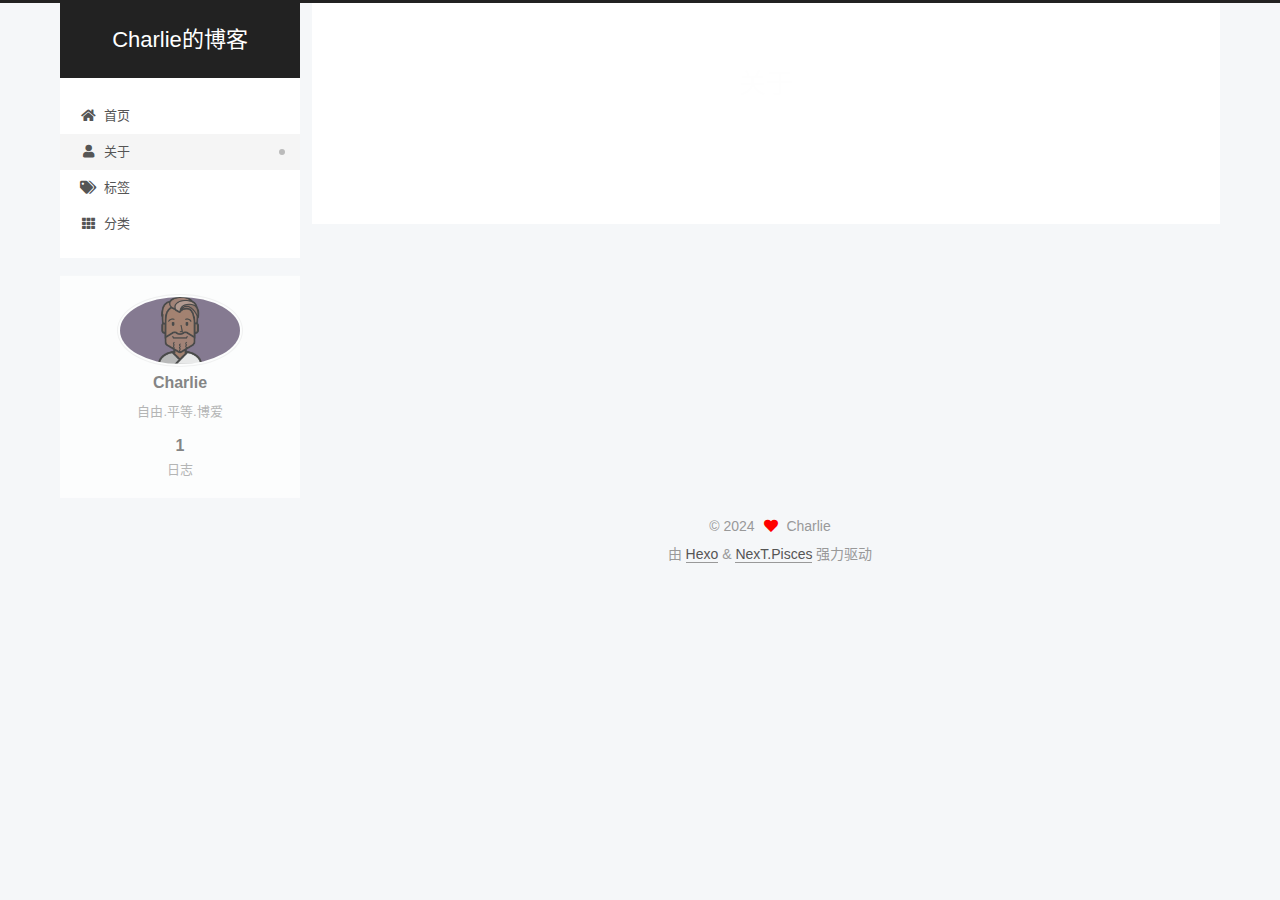
==== commit 6b8d31ce: "Site updated: 2024-01-12 19:19:54" ====
--- a/about/index.html
+++ b/about/index.html
@@ -20,15 +20,15 @@
     var CONFIG = {"hostname":"example.com","root":"/","scheme":"Pisces","version":"7.8.0","exturl":false,"sidebar":{"position":"left","display":"post","padding":18,"offset":12,"onmobile":false},"copycode":{"enable":false,"show_result":false,"style":null},"back2top":{"enable":true,"sidebar":false,"scrollpercent":false},"bookmark":{"enable":false,"color":"#222","save":"auto"},"fancybox":false,"mediumzoom":false,"lazyload":false,"pangu":false,"comments":{"style":"tabs","active":null,"storage":true,"lazyload":false,"nav":null},"algolia":{"hits":{"per_page":10},"labels":{"input_placeholder":"Search for Posts","hits_empty":"We didn't find any results for the search: ${query}","hits_stats":"${hits} results found in ${time} ms"}},"localsearch":{"enable":false,"trigger":"auto","top_n_per_article":1,"unescape":false,"preload":false},"motion":{"enable":true,"async":false,"transition":{"post_block":"fadeIn","post_header":"slideDownIn","post_body":"slideDownIn","coll_header":"slideLeftIn","sidebar":"slideUpIn"}}};
   </script>
 
-  <meta name="description" content="欢迎来到我的博客 我创立这个博客最初的目的仅仅只是我的小黑盒账号被封禁 愤怒之余感慨 国内没有一个可以真正发表自己想法的平台 这个博客不会讨论一些太过敏感的事情 虽然说是由GitHub来进行托管的 应该算是半个境外平台了 但国安要找我的话应该非常容易 甚至别说是国安了 是个有心之士 就可以追寻着蛛丝马迹找到我 即使如编程随想那样的编程大佬 使用了无数的代理 跳脱 依旧还是被国安给抓到了 所以有的时">
+  <meta name="description" content="自由.平等.博爱">
 <meta property="og:type" content="website">
-<meta property="og:title" content="关于我的博客">
+<meta property="og:title" content="关于">
 <meta property="og:url" content="http://example.com/about/index.html">
 <meta property="og:site_name" content="Charlie的博客">
-<meta property="og:description" content="欢迎来到我的博客 我创立这个博客最初的目的仅仅只是我的小黑盒账号被封禁 愤怒之余感慨 国内没有一个可以真正发表自己想法的平台 这个博客不会讨论一些太过敏感的事情 虽然说是由GitHub来进行托管的 应该算是半个境外平台了 但国安要找我的话应该非常容易 甚至别说是国安了 是个有心之士 就可以追寻着蛛丝马迹找到我 即使如编程随想那样的编程大佬 使用了无数的代理 跳脱 依旧还是被国安给抓到了 所以有的时">
+<meta property="og:description" content="自由.平等.博爱">
 <meta property="og:locale" content="zh_CN">
 <meta property="article:published_time" content="2024-01-11T14:39:52.000Z">
-<meta property="article:modified_time" content="2024-01-12T07:54:44.883Z">
+<meta property="article:modified_time" content="2024-01-12T11:18:47.362Z">
 <meta property="article:author" content="Charlie">
 <meta name="twitter:card" content="summary">
 
@@ -45,7 +45,7 @@
   };
 </script>
 
-  <title>关于我的博客 | Charlie的博客
+  <title>关于 | Charlie的博客
 </title>
   
 
@@ -165,7 +165,7 @@
     <div class="post-block" lang="zh-CN">
       <header class="post-header">
 
-<h1 class="post-title" itemprop="name headline">关于我的博客
+<h1 class="post-title" itemprop="name headline">关于
 </h1>
 
 <div class="post-meta">
@@ -179,8 +179,7 @@
       
       
       <div class="post-body">
-          <p>欢迎来到我的博客 我创立这个博客最初的目的仅仅只是我的小黑盒账号被封禁 愤怒之余感慨 国内没有一个可以真正发表自己想法的平台 这个博客不会讨论一些太过敏感的事情 虽然说是由GitHub来进行托管的 应该算是半个境外平台了 但国安要找我的话应该非常容易 甚至别说是国安了 是个有心之士 就可以追寻着蛛丝马迹找到我 即使如编程随想那样的编程大佬 使用了无数的代理 跳脱 依旧还是被国安给抓到了 所以有的时候你不得不佩服中国在维稳方面真的可谓是遥遥领先了<br>言归正传 这个博客有的时候我会讲一些国内的事件什么的 但肯定不会很深入 其余的话如果我想分享什么的话 我就会分享上来 之后也会开通资源分类上传一些我认为不错的资源 以及好书推荐和好文推荐<br>我挺感慨有一天我会开设自己的博客 以及在这上面分享自己对于社会事件的看法 这莫过于是我们这一个时代的悲哀</p>
-
+          
       </div>
       
       
--- a/css/main.css
+++ b/css/main.css
@@ -1169,7 +1169,7 @@
 }
 .links-of-author a::before,
 .links-of-author span.exturl::before {
-  background: #9ff757;
+  background: #5ef5ff;
   border-radius: 50%;
   content: ' ';
   display: inline-block;
